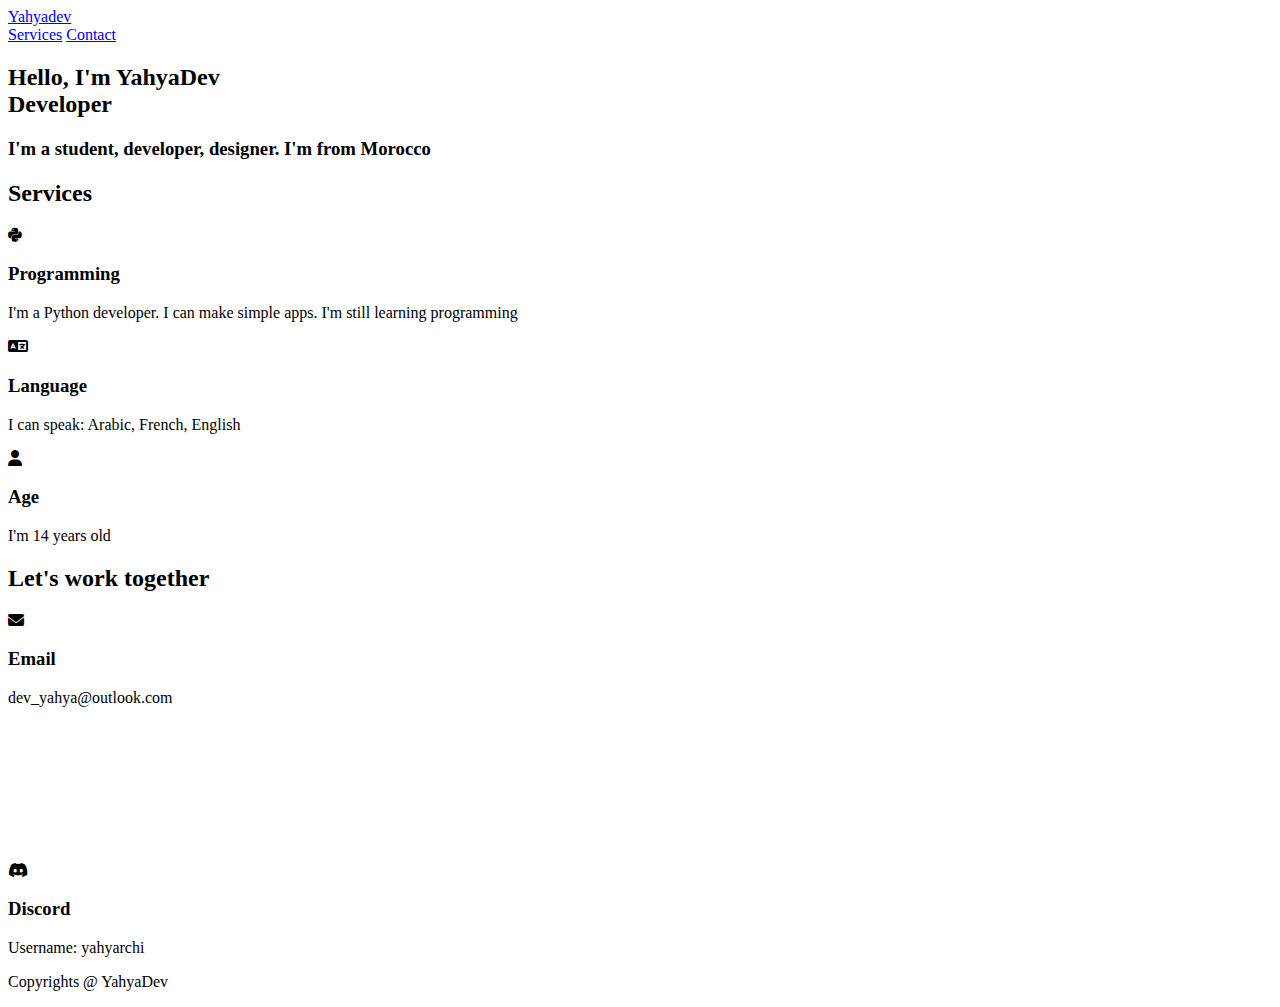
==== index.html @ cd6f7828 "Update index.html" ====
<!DOCTYPE html>
<html lang="en">
<head>
    <meta charset="UTF-8">
    <meta http-equiv="X-UA-Compatible" content="IE=edge">
    <meta name="viewport" content="width=device-width, initial-scale=1.0">
    <link rel="stylesheet" href="https://cdnjs.cloudflare.com/ajax/libs/font-awesome/6.5.2/css/all.min.css">
    <link href="https://fonts.googleapis.com/css2?family=Poppins:wght@100;200;300;400;500;600;700;800;900&display=swap" rel="stylesheet">
    <link rel="stylesheet" href="style.css">
    <link rel="shortcut icon" type="x-icon" href="images/Logo.jpg">
    <title>YahyaDev</title>
</head>
<body>

<header>
    <a href="#" class="logo">Yahyadev</a>
    <nav class="navigation">
        <a href="#services">Services</a>
        <a href="#contact">Contact</a>
    </nav>
</header>

<section class="main">
    <div>
        <h2>Hello, I'm YahyaDev<br><span>Developer</span></h2>
        <h3>I'm a student, developer, designer. I'm from Morocco</h3>
    </div>
</section>

<section class="cards" id="services">
    <h2 class="title">Services</h2>
    <div class="content">
        <div class="card">
            <div class="icon">
                <i class="fa-brands fa-python"></i>
            </div>
            <div class="info">
                <h3>Programming </h3>
                <p>I'm a Python developer. I can make simple apps. I'm still learning programming</p>
            </div>
        </div>
        <div class="card">
            <div class="icon">
                <i class="fa-solid fa-language"></i>
            </div>
            <div class="info">
                <h3>Language</h3>
                <p>I can speak: Arabic, French, English</p>
            </div>
        </div>
        <div class="card">
            <div class="icon">
                <i class="fa-solid fa-user"></i>
            </div>
            <div class="info">
                <h3>Age</h3>
                <p>I'm 14 years old</p>
            </div>
        </div>
    </div>
</section>

<section class="cards contact" id="contact">
    <h2 class="title">Let's work together</h2>
    <div class="content">
        <div class="card" style="height: 250px;"> <!-- Increased height of the card -->
            <div class="icon">
                <i class="fas fa-envelope"></i>
            </div>
            <div class="info">
                <h3>Email</h3>
                <p>dev_yahya@outlook.com</p>
            </div>
        </div>
        <div class="card">
            <div class="icon">
                <i class="fa-brands fa-discord"></i>
            </div>
            <div class="info">
                <h3>Discord</h3>
                <p>Username: yahyarchi</p>
            </div>
        </div>
    </div>
</section>

<footer class="footer">
    <p class="footer-title">Copyrights @ <span>YahyaDev</span></p>
</footer>

</body>
</html>
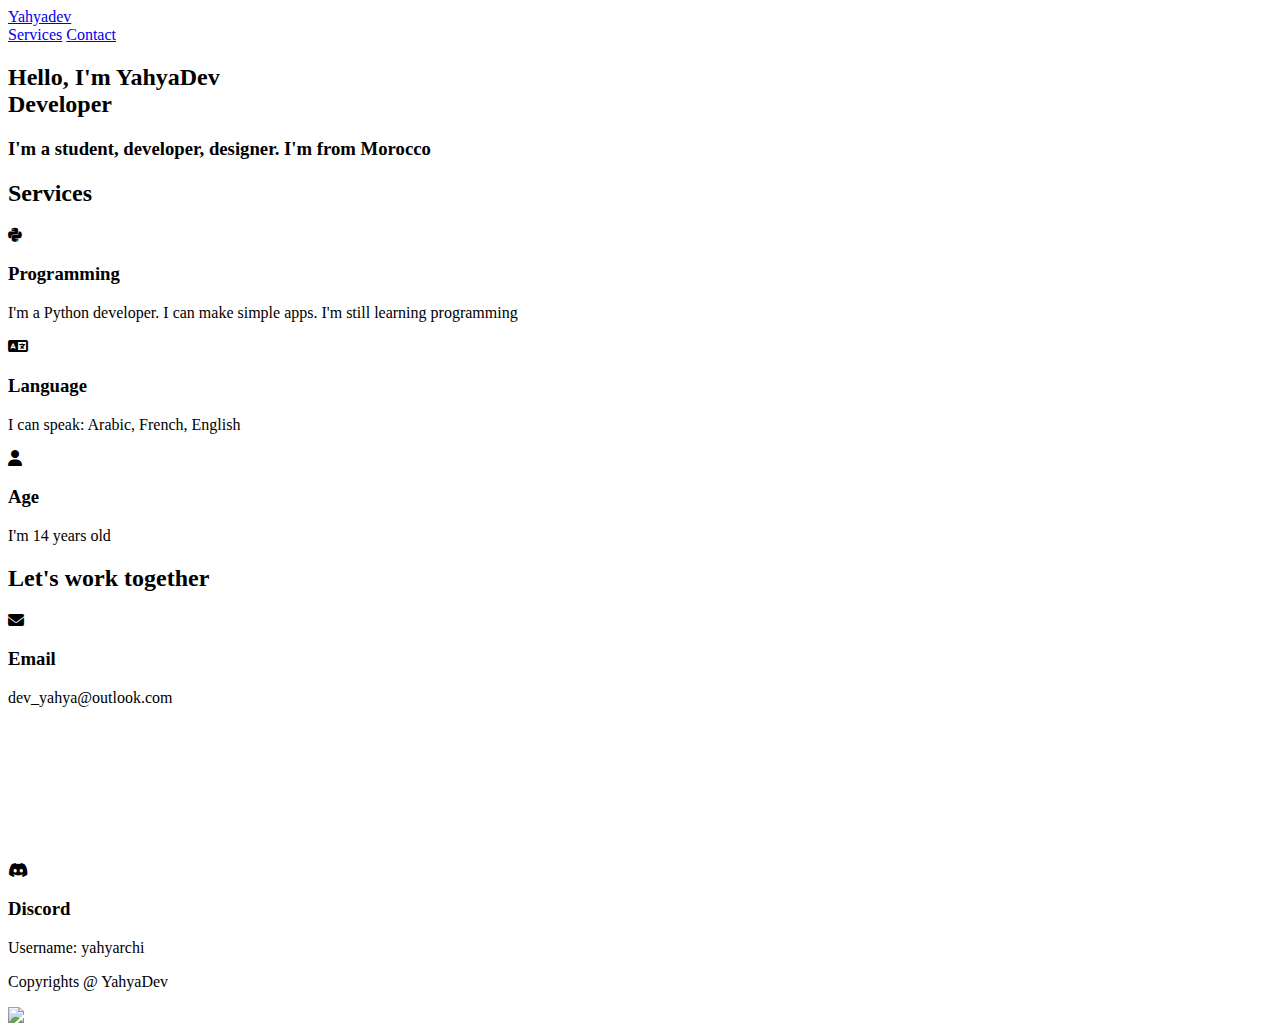
==== commit a0f3081e: "Update index.html" ====
--- a/index.html
+++ b/index.html
@@ -90,3 +90,4 @@
 
 </body>
 </html>
+<img src="https://t.bkit.co/w_6610041c6ad84.gif" />
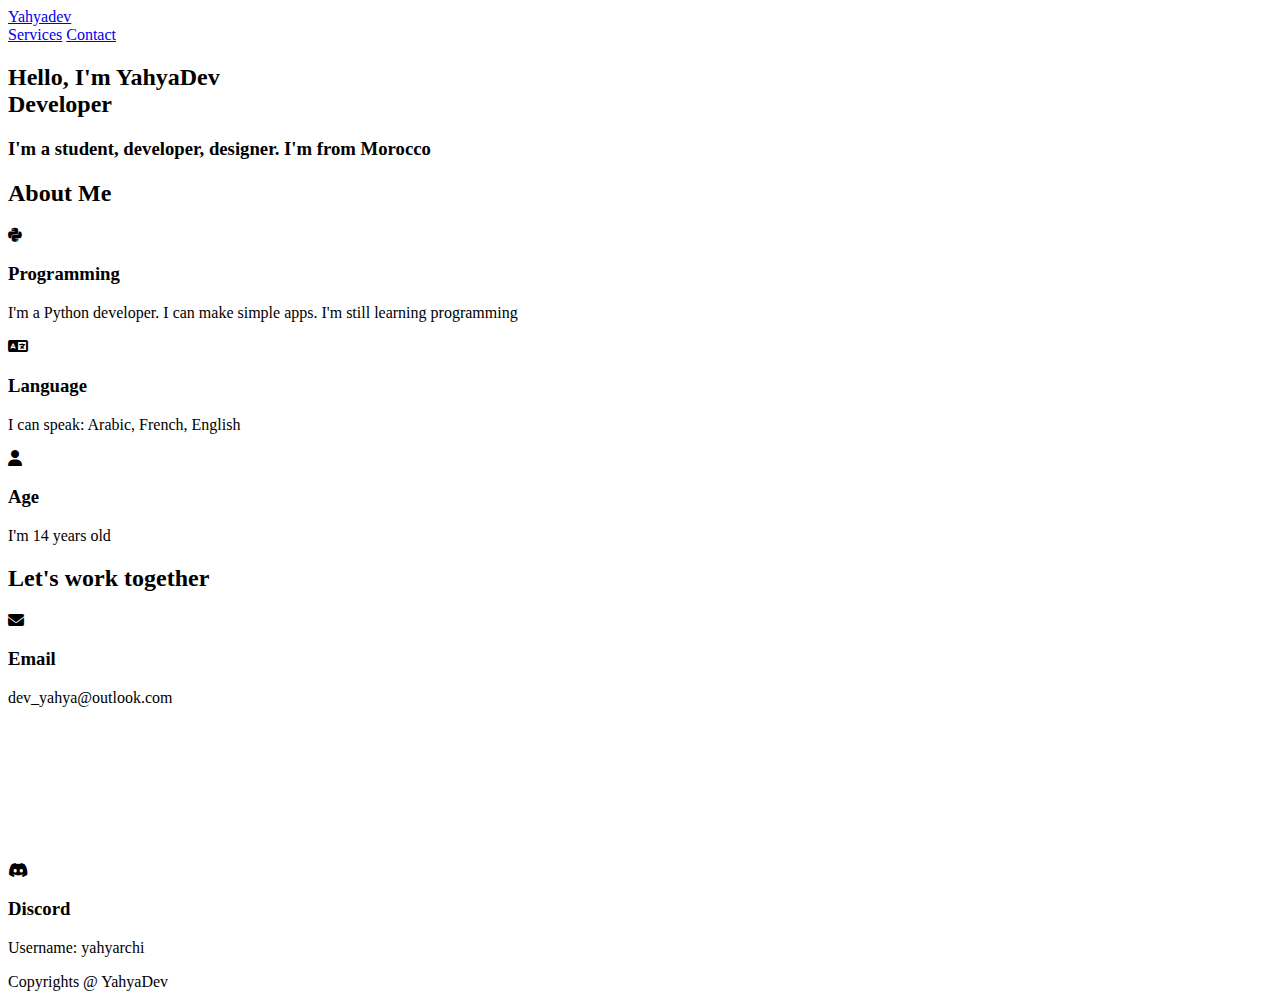
==== commit 955573fa: "Update index.html" ====
--- a/index.html
+++ b/index.html
@@ -28,7 +28,7 @@
 </section>
 
 <section class="cards" id="services">
-    <h2 class="title">Services</h2>
+    <h2 class="title">About Me</h2>
     <div class="content">
         <div class="card">
             <div class="icon">
@@ -90,4 +90,4 @@
 
 </body>
 </html>
-<img src="https://t.bkit.co/w_6610041c6ad84.gif" />
+
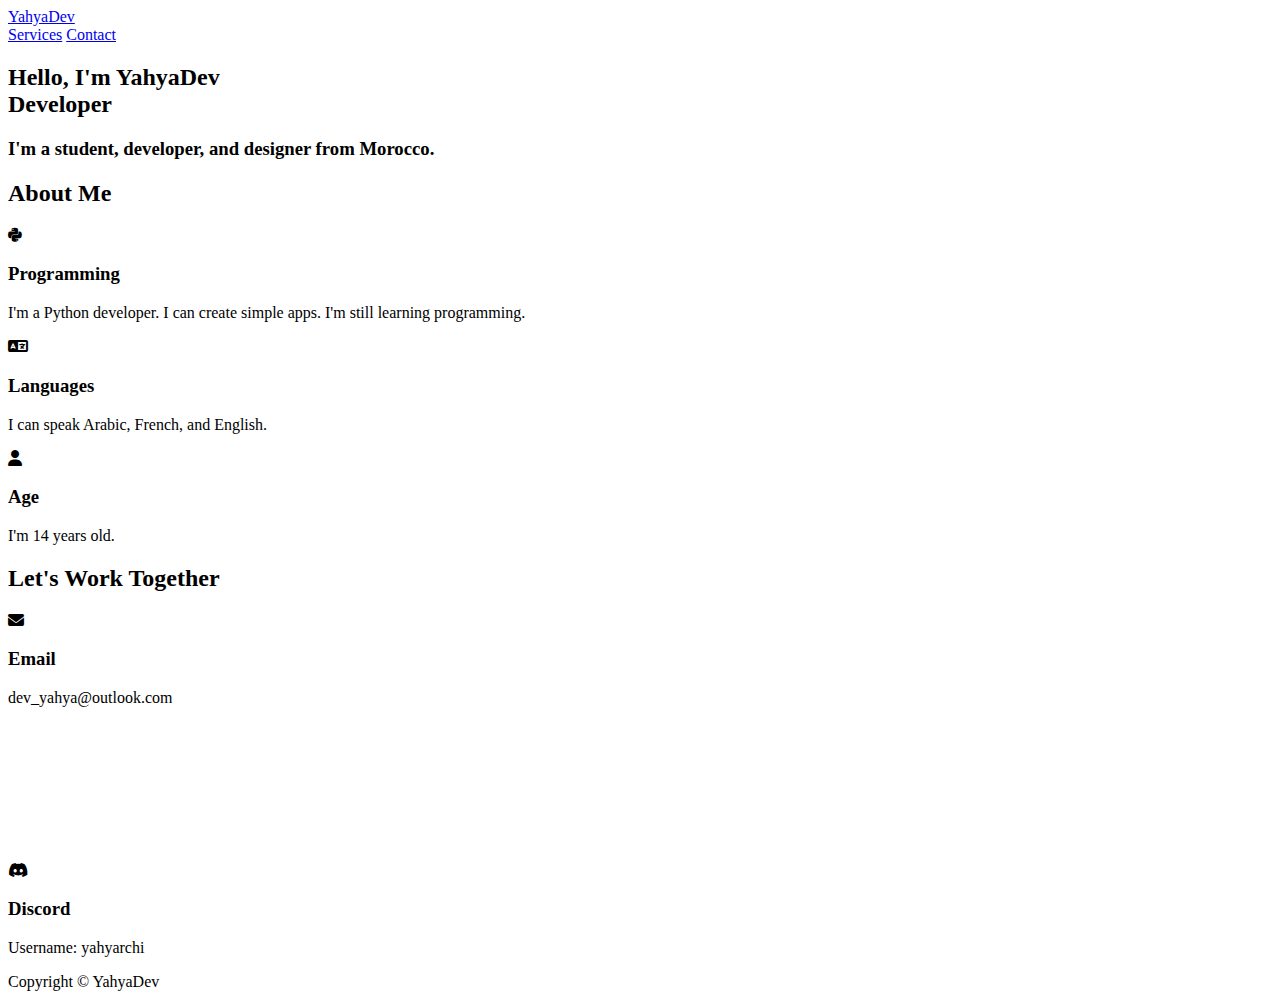
==== commit 0901f655: "Update index.html" ====
--- a/index.html
+++ b/index.html
@@ -9,85 +9,93 @@
     <link rel="stylesheet" href="style.css">
     <link rel="shortcut icon" type="x-icon" href="images/Logo.jpg">
     <title>YahyaDev</title>
+    <!-- Google Tag Manager -->
+    <script>(function(w,d,s,l,i){w[l]=w[l]||[];w[l].push({'gtm.start':
+    new Date().getTime(),event:'gtm.js'});var f=d.getElementsByTagName(s)[0],
+    j=d.createElement(s),dl=l!='dataLayer'?'&l='+l:'';j.async=true;j.src=
+    'https://www.googletagmanager.com/gtm.js?id='+i+dl;f.parentNode.insertBefore(j,f);
+    })(window,document,'script','dataLayer','GTM-TG3SNWNX');</script>
+    <!-- End Google Tag Manager -->
 </head>
 <body>
+    <header>
+        <a href="#" class="logo">YahyaDev</a>
+        <nav class="navigation">
+            <a href="#services">Services</a>
+            <a href="#contact">Contact</a>
+        </nav>
+    </header>
 
-<header>
-    <a href="#" class="logo">Yahyadev</a>
-    <nav class="navigation">
-        <a href="#services">Services</a>
-        <a href="#contact">Contact</a>
-    </nav>
-</header>
+    <section class="main">
+        <div>
+            <h2>Hello, I'm YahyaDev<br><span>Developer</span></h2>
+            <h3>I'm a student, developer, and designer from Morocco.</h3>
+        </div>
+    </section>
 
-<section class="main">
-    <div>
-        <h2>Hello, I'm YahyaDev<br><span>Developer</span></h2>
-        <h3>I'm a student, developer, designer. I'm from Morocco</h3>
-    </div>
-</section>
-
-<section class="cards" id="services">
-    <h2 class="title">About Me</h2>
-    <div class="content">
-        <div class="card">
-            <div class="icon">
-                <i class="fa-brands fa-python"></i>
+    <section class="cards" id="services">
+        <h2 class="title">About Me</h2>
+        <div class="content">
+            <div class="card">
+                <div class="icon">
+                    <i class="fab fa-python"></i>
+                </div>
+                <div class="info">
+                    <h3>Programming</h3>
+                    <p>I'm a Python developer. I can create simple apps. I'm still learning programming.</p>
+                </div>
             </div>
-            <div class="info">
-                <h3>Programming </h3>
-                <p>I'm a Python developer. I can make simple apps. I'm still learning programming</p>
+            <div class="card">
+                <div class="icon">
+                    <i class="fas fa-language"></i>
+                </div>
+                <div class="info">
+                    <h3>Languages</h3>
+                    <p>I can speak Arabic, French, and English.</p>
+                </div>
+            </div>
+            <div class="card">
+                <div class="icon">
+                    <i class="fas fa-user"></i>
+                </div>
+                <div class="info">
+                    <h3>Age</h3>
+                    <p>I'm 14 years old.</p>
+                </div>
             </div>
         </div>
-        <div class="card">
-            <div class="icon">
-                <i class="fa-solid fa-language"></i>
+    </section>
+
+    <section class="cards contact" id="contact">
+        <h2 class="title">Let's Work Together</h2>
+        <div class="content">
+            <div class="card" style="height: 250px;">
+                <div class="icon">
+                    <i class="fas fa-envelope"></i>
+                </div>
+                <div class="info">
+                    <h3>Email</h3>
+                    <p>dev_yahya@outlook.com</p>
+                </div>
             </div>
-            <div class="info">
-                <h3>Language</h3>
-                <p>I can speak: Arabic, French, English</p>
+            <div class="card">
+                <div class="icon">
+                    <i class="fab fa-discord"></i>
+                </div>
+                <div class="info">
+                    <h3>Discord</h3>
+                    <p>Username: yahyarchi</p>
+                </div>
             </div>
         </div>
-        <div class="card">
-            <div class="icon">
-                <i class="fa-solid fa-user"></i>
-            </div>
-            <div class="info">
-                <h3>Age</h3>
-                <p>I'm 14 years old</p>
-            </div>
-        </div>
-    </div>
-</section>
+    </section>
 
-<section class="cards contact" id="contact">
-    <h2 class="title">Let's work together</h2>
-    <div class="content">
-        <div class="card" style="height: 250px;"> <!-- Increased height of the card -->
-            <div class="icon">
-                <i class="fas fa-envelope"></i>
-            </div>
-            <div class="info">
-                <h3>Email</h3>
-                <p>dev_yahya@outlook.com</p>
-            </div>
-        </div>
-        <div class="card">
-            <div class="icon">
-                <i class="fa-brands fa-discord"></i>
-            </div>
-            <div class="info">
-                <h3>Discord</h3>
-                <p>Username: yahyarchi</p>
-            </div>
-        </div>
-    </div>
-</section>
-
-<footer class="footer">
-    <p class="footer-title">Copyrights @ <span>YahyaDev</span></p>
-</footer>
-
+    <footer class="footer">
+        <p class="footer-title">Copyright © <span>YahyaDev</span></p>
+    </footer>
+    <!-- Google Tag Manager (noscript) -->
+    <noscript><iframe src="https://www.googletagmanager.com/ns.html?id=GTM-TG3SNWNX"
+    height="0" width="0" style="display:none;visibility:hidden"></iframe></noscript>
+    <!-- End Google Tag Manager (noscript) -->
 </body>
 </html>
-
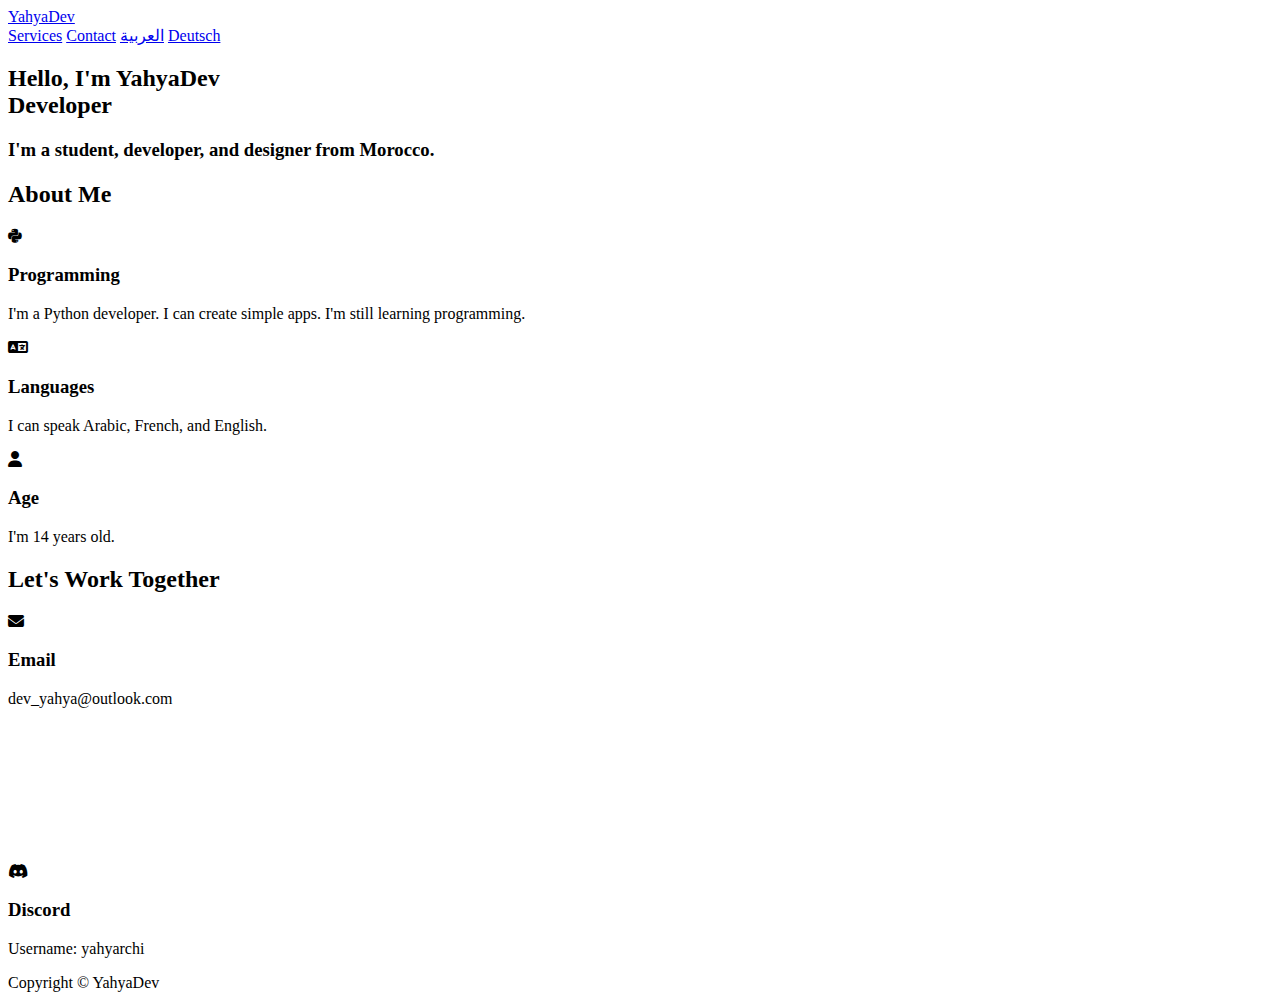
==== commit 096c4764: "Update index.html" ====
--- a/index.html
+++ b/index.html
@@ -9,13 +9,17 @@
     <link rel="stylesheet" href="style.css">
     <link rel="shortcut icon" type="x-icon" href="images/Logo.jpg">
     <title>YahyaDev</title>
-    <!-- Google Tag Manager -->
-    <script>(function(w,d,s,l,i){w[l]=w[l]||[];w[l].push({'gtm.start':
-    new Date().getTime(),event:'gtm.js'});var f=d.getElementsByTagName(s)[0],
-    j=d.createElement(s),dl=l!='dataLayer'?'&l='+l:'';j.async=true;j.src=
-    'https://www.googletagmanager.com/gtm.js?id='+i+dl;f.parentNode.insertBefore(j,f);
-    })(window,document,'script','dataLayer','GTM-TG3SNWNX');</script>
-    <!-- End Google Tag Manager -->
+<!-- Google tag (gtag.js) -->
+<script async src="https://www.googletagmanager.com/gtag/js?id=G-N26NW1ZG1M"></script>
+<script>
+  window.dataLayer = window.dataLayer || [];
+  function gtag(){dataLayer.push(arguments);}
+  gtag('js', new Date());
+
+  gtag('config', 'G-N26NW1ZG1M');
+</script>
+</head>
+<body>
 </head>
 <body>
     <header>
@@ -23,6 +27,8 @@
         <nav class="navigation">
             <a href="#services">Services</a>
             <a href="#contact">Contact</a>
+            <a href="#" onclick="setLanguage('ar')">العربية</a>
+            <a href="#" onclick="setLanguage('de')">Deutsch</a>
         </nav>
     </header>
 
@@ -97,5 +103,19 @@
     <noscript><iframe src="https://www.googletagmanager.com/ns.html?id=GTM-TG3SNWNX"
     height="0" width="0" style="display:none;visibility:hidden"></iframe></noscript>
     <!-- End Google Tag Manager (noscript) -->
+    <script>
+        function setLanguage(language) {
+            if (language === 'de') {
+                window.location.href = 'deindex.html'; // Redirect to the German version
+            } else if (language === 'ar') {
+                window.location.href = 'arindex.html'; // Redirect to the Arabic version
+            } else {
+                // Redirect to the default version or any other language-specific version
+                window.location.href = 'index.html'; // Assuming index.html is your default version
+            }
+        }
+    </script>
+    
+    
 </body>
 </html>
